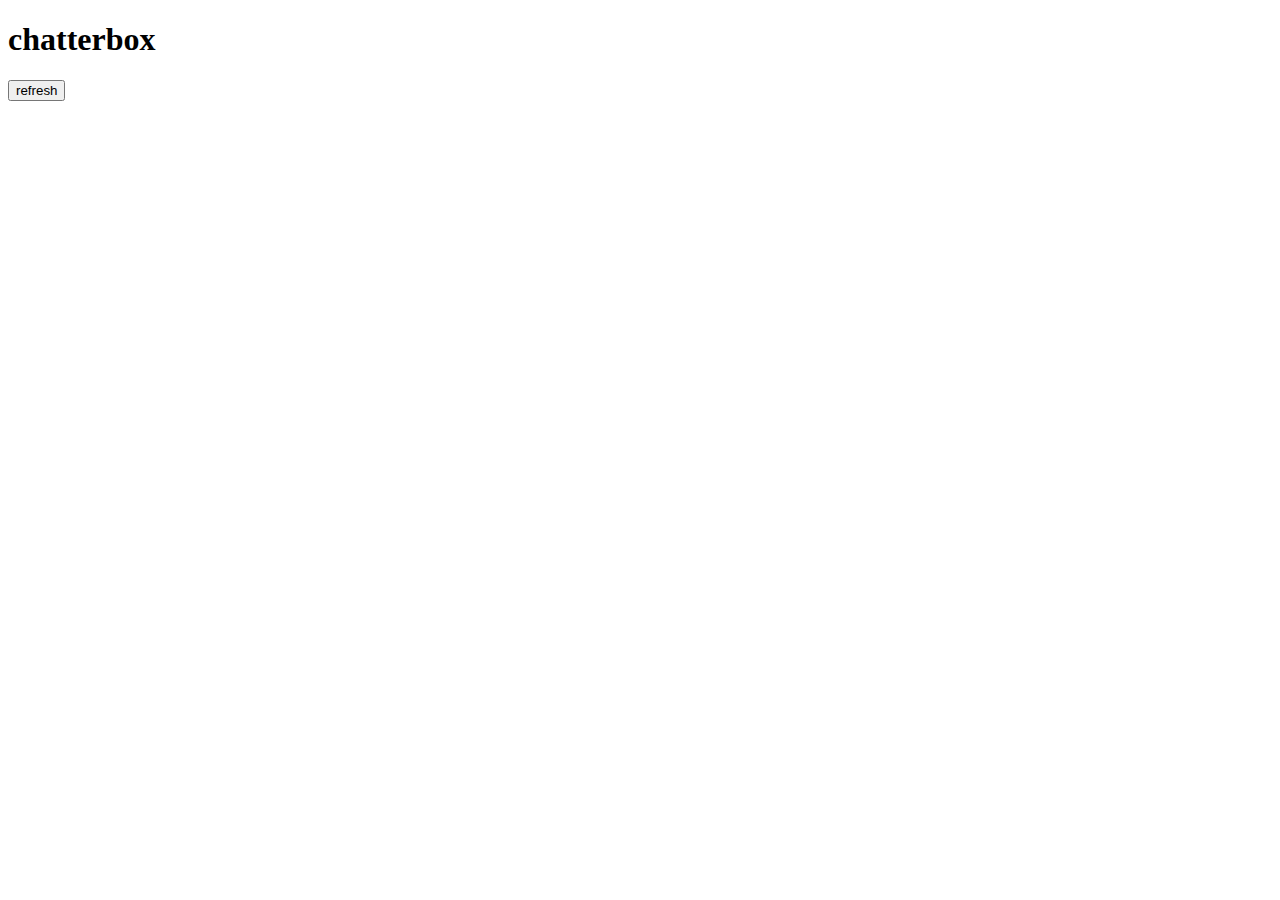
==== client/index.html @ ee41fe49 "adds button to fetch" ====
<!doctype html>
<html>
  <head>
    <meta charset="utf-8">
    <title>chatterbox</title>
    <link rel="stylesheet" href="styles/styles.css">

    <!-- dependencies -->
    <script src="bower_components/jquery/jquery.min.js"></script>
    <script src="bower_components/underscore/underscore.js"></script>
    <!-- your scripts -->
    <script src="scripts/config.js"></script>
    <script src="scripts/app.js"></script>
    <script src="scripts/interact.js"></script>
  </head>
  <body>
    <div id="main">
      <h1>chatterbox</h1>
      <!-- Your HTML goes here! -->
      <button class="fetch">refresh</button>
    </div>
  </body>
</html>
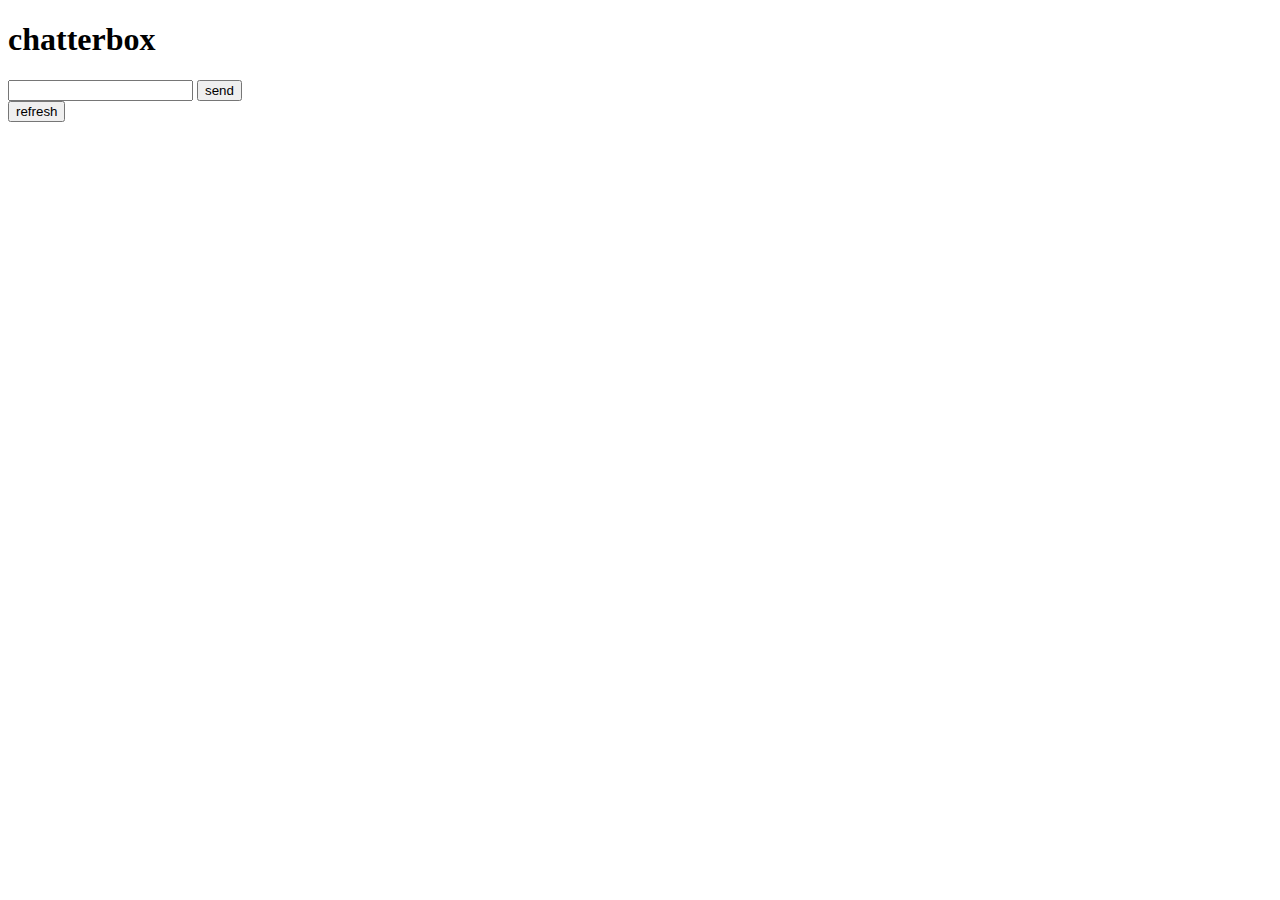
==== commit 8365ebac: "Adds moment.js and send input and button" ====
--- a/client/index.html
+++ b/client/index.html
@@ -8,6 +8,7 @@
     <!-- dependencies -->
     <script src="bower_components/jquery/jquery.min.js"></script>
     <script src="bower_components/underscore/underscore.js"></script>
+    <script src="bower_components/moment/moment.js"></script>
     <!-- your scripts -->
     <script src="scripts/config.js"></script>
     <script src="scripts/app.js"></script>
@@ -17,7 +18,12 @@
     <div id="main">
       <h1>chatterbox</h1>
       <!-- Your HTML goes here! -->
+      <div class="compose">
+        <input class="composeMessage">
+        <button class="sendMessage">send</button>
+      </div>
       <button class="fetch">refresh</button>
+      <div class="messages"></div>
     </div>
   </body>
 </html>
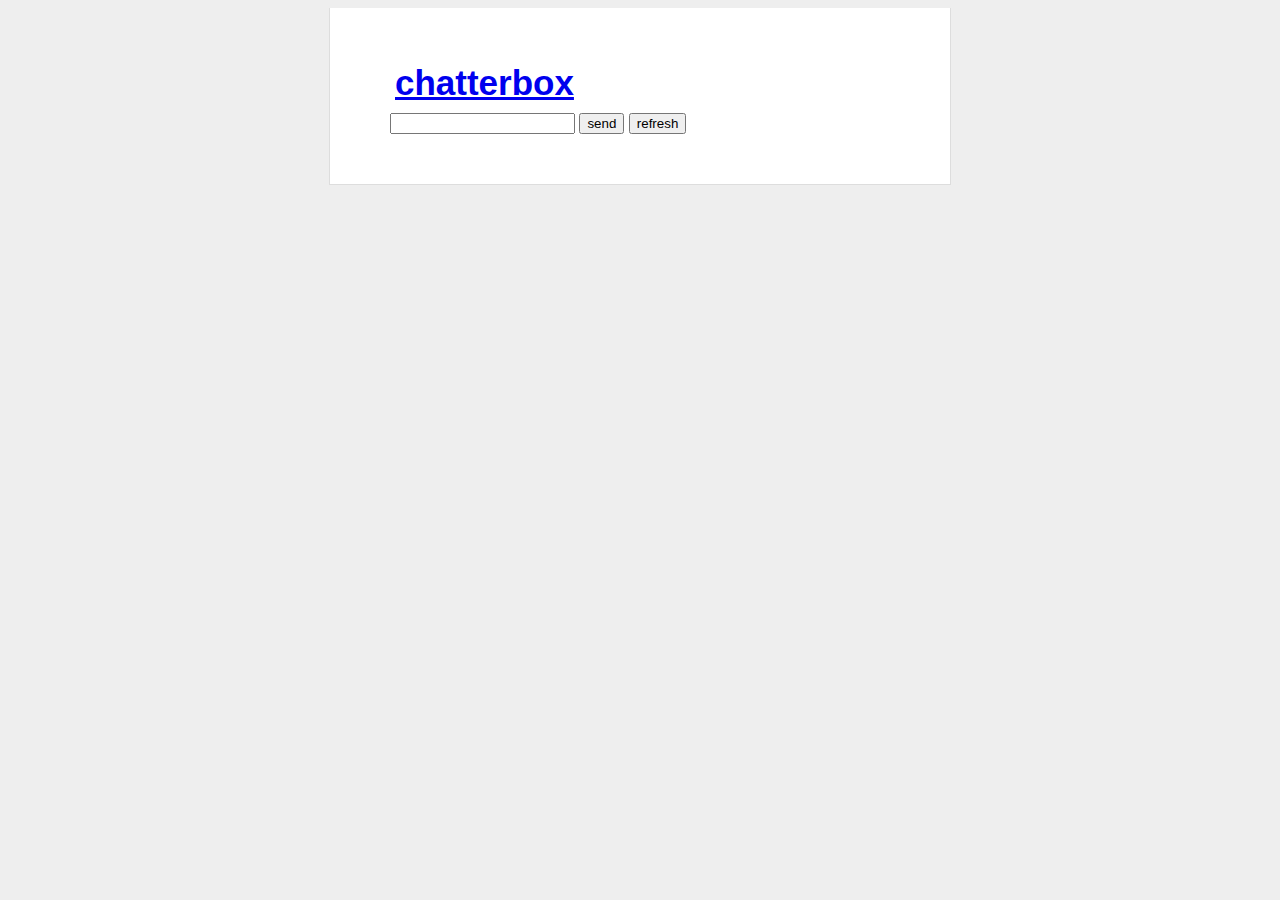
==== commit 4b82d842: "adds chatroomlist" ====
--- a/client/index.html
+++ b/client/index.html
@@ -9,21 +9,24 @@
     <script src="bower_components/jquery/jquery.min.js"></script>
     <script src="bower_components/underscore/underscore.js"></script>
     <script src="bower_components/moment/moment.js"></script>
+    <script src="bower_components/backbone/backbone.js"></script>
     <!-- your scripts -->
     <script src="scripts/config.js"></script>
     <script src="scripts/app.js"></script>
+    <script src="scripts/message.js"></script>
     <script src="scripts/interact.js"></script>
   </head>
   <body>
     <div id="main">
-      <h1>chatterbox</h1>
+      <h1><a class="title" href="#">chatterbox</a></h1>
       <!-- Your HTML goes here! -->
       <div class="compose">
         <input class="composeMessage">
         <button class="sendMessage">send</button>
+        <button class="fetch">refresh</button>
       </div>
-      <button class="fetch">refresh</button>
       <div class="messages"></div>
     </div>
+    <div id="chatroomlist"></div>
   </body>
 </html>
--- a/client/styles/styles.css
+++ b/client/styles/styles.css
@@ -0,0 +1,88 @@
+body {
+    background: #eee;
+    text-align: center;
+    padding: 0 25px;
+    font-family: arial, sans-serif;
+}
+
+#main {
+    width: 500px;
+    margin: auto;
+    text-align: left;
+    background: white;
+    padding: 50px 60px;
+    border: solid #ddd;
+    border-width: 0 1px 1px 1px;
+}
+
+#main h1 {
+    margin-top: 0;
+    font-size: 35px;
+    margin-bottom: 5px;
+    padding: 5px;
+}
+
+#main h1 span {
+    font-style:italic;
+}
+
+#main ul {
+    padding-left: 20px;
+}
+
+#main .error {
+    border: 1px solid red;
+    background: #FDEFF0;
+    padding: 20px;
+}
+
+#main .success {
+    margin-top: 25px;
+}
+
+#main .success code {
+    font-size: 12px;
+    color: green;
+    line-height: 13px;
+}
+
+form {
+    padding: 20px;
+    padding-left: 0;
+    margin-bottom: 20px;
+}
+
+form input[type=text] {
+    margin-right: 10px;
+    width: 70%;
+    font-size: 12px;
+    padding: 5px;
+}
+
+.date {
+    color: blue;
+}
+
+.chat {
+    padding: 5px;
+    margin-bottom: 5px;
+    background-color: #eee;
+}
+
+.chat .username {
+    font-weight: 800;
+}
+
+.chat:hover {
+    background-color: #ddd;
+}
+
+.spinner {
+    float: right;
+    height: 46px;
+    margin-bottom: 5px;
+}
+
+.spinner img {
+    padding: 10px;
+}
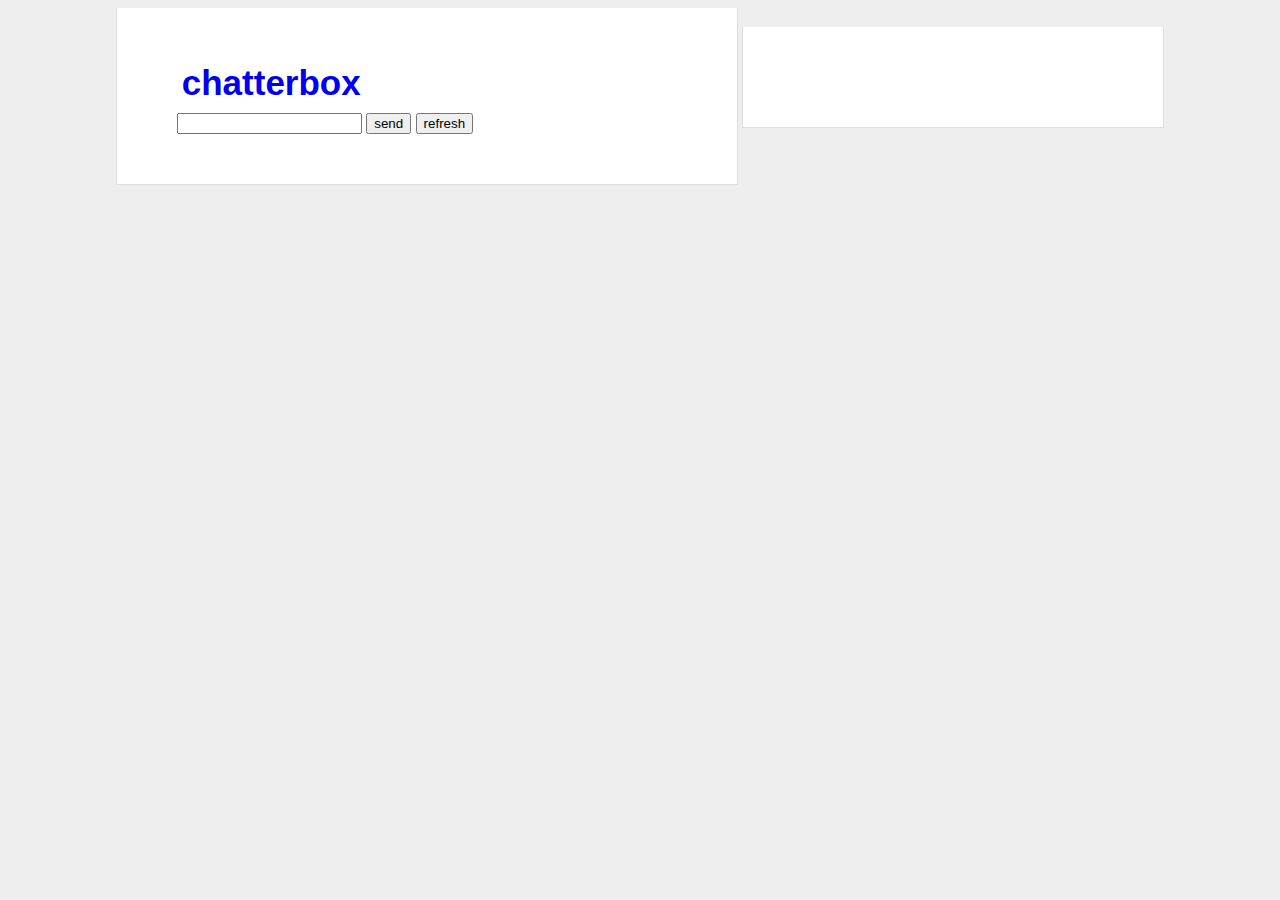
==== commit c0e67797: "Adds references to class files." ====
--- a/client/index.html
+++ b/client/index.html
@@ -14,6 +14,8 @@
     <script src="scripts/config.js"></script>
     <script src="scripts/app.js"></script>
     <script src="scripts/message.js"></script>
+    <script src="scripts/user.js"></script>
+    <script src="scripts/chatroom.js"></script>
     <script src="scripts/interact.js"></script>
   </head>
   <body>
--- a/client/styles/styles.css
+++ b/client/styles/styles.css
@@ -3,6 +3,10 @@
     text-align: center;
     padding: 0 25px;
     font-family: arial, sans-serif;
+}
+
+a, u {
+    text-decoration: none;
 }
 
 #main {
@@ -13,6 +17,7 @@
     padding: 50px 60px;
     border: solid #ddd;
     border-width: 0 1px 1px 1px;
+    display:inline-block;
 }
 
 #main h1 {
@@ -46,6 +51,18 @@
     line-height: 13px;
 }
 
+#chatroomlist {
+    width:300px;
+    margin: auto;
+    text-align: left;
+    background: white;
+    padding: 50px 60px;
+    border: solid #ddd;
+    border-width: 0 1px 1px 1px;
+    display:inline-block;
+}
+
+
 form {
     padding: 20px;
     padding-left: 0;
@@ -77,6 +94,10 @@
     background-color: #ddd;
 }
 
+.bold{
+    font-weight: bold;
+}
+
 .spinner {
     float: right;
     height: 46px;
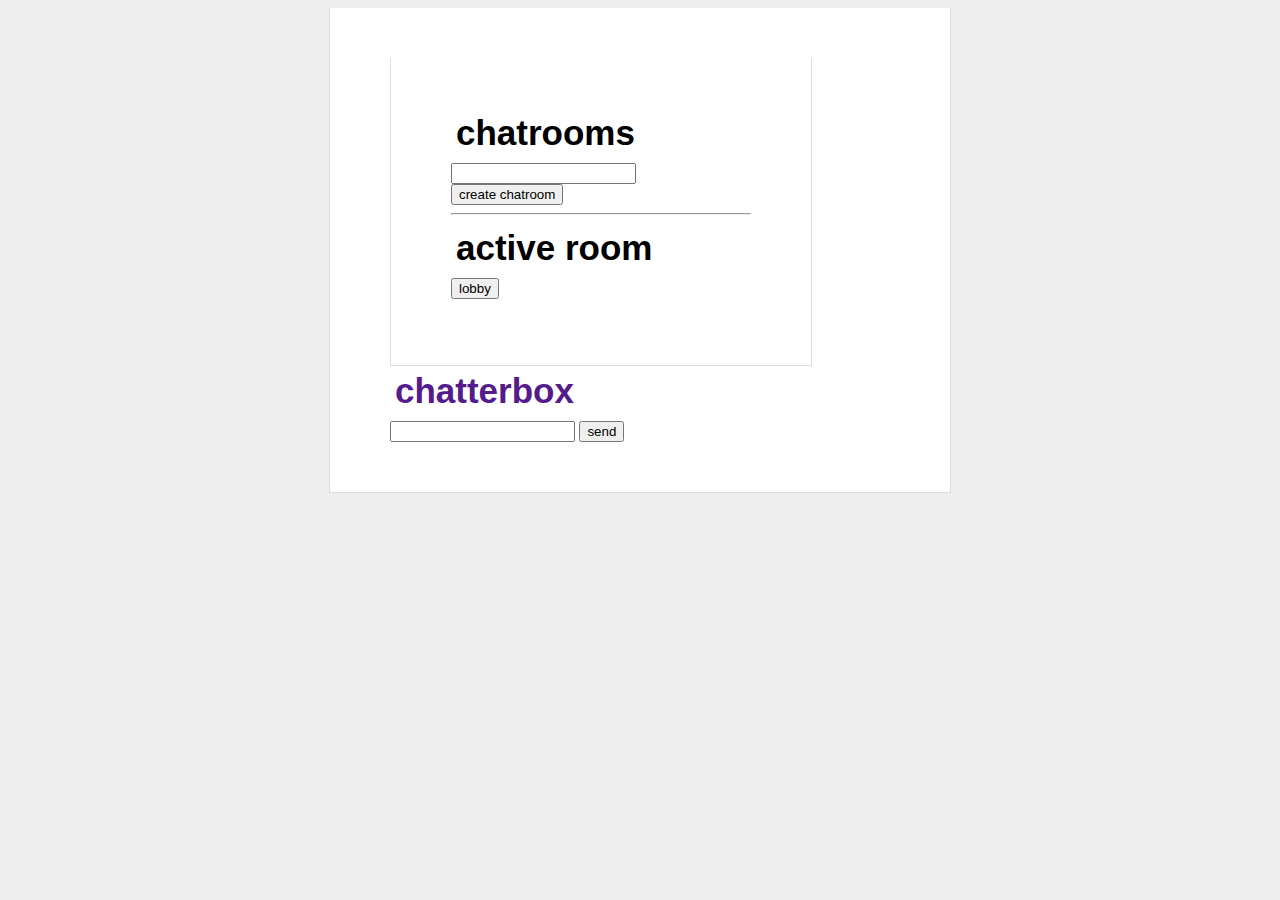
==== commit a19f7a5a: "Refactors index to utilize twbs: two columns and general UI" ====
--- a/client/index.html
+++ b/client/index.html
@@ -3,32 +3,63 @@
   <head>
     <meta charset="utf-8">
     <title>chatterbox</title>
+    <link rel="stylesheet" href="bower_components/bootstrap/dist/css/bootstrap.min.css">
     <link rel="stylesheet" href="styles/styles.css">
 
     <!-- dependencies -->
     <script src="bower_components/jquery/jquery.min.js"></script>
+    <script src="bower_components/bootstrap/dist/js/bootstrap.min.js"></script>
     <script src="bower_components/underscore/underscore.js"></script>
     <script src="bower_components/moment/moment.js"></script>
-    <script src="bower_components/backbone/backbone.js"></script>
+    <!-- <script src="bower_components/backbone/backbone.js"></script> -->
     <!-- your scripts -->
     <script src="scripts/config.js"></script>
     <script src="scripts/app.js"></script>
     <script src="scripts/message.js"></script>
-    <script src="scripts/user.js"></script>
-    <script src="scripts/chatroom.js"></script>
     <script src="scripts/interact.js"></script>
+    <script src="scripts/interactCompose.js"></script>
+    <script src="scripts/interactChatRoomList.js"></script>
   </head>
   <body>
-    <div id="main">
-      <h1><a class="title" href="#">chatterbox</a></h1>
+    <div class="container" id="main">
       <!-- Your HTML goes here! -->
-      <div class="compose">
-        <input class="composeMessage">
-        <button class="sendMessage">send</button>
-        <button class="fetch">refresh</button>
+      <div class="col-md-3" id="chatroomlist">
+        <h1>chatrooms</h1>
+        <!-- <form role="form"> -->
+          <div class="form-group">
+            <!-- <label for="chatroom">Chatroom name</label> -->
+            <input type="text" class="form-control createNewRoomName" id="chatroom" placeholder="">
+          </div>
+          <button type="button" class="btn createNewRoomButton">create chatroom</button>
+        <!-- </form> -->
+        <hr/>
+        <h1>active room</h1>
+        <div class="btn-group">
+          <button type="button" class="btn btn-default dropdown-toggle" id="chatroom-list-button" data-toggle="dropdown">
+            lobby <span class="caret"></span>
+          </button>
+          <ul class="dropdown-menu" role="menu">
+            <!-- chatrooms go here -->
+          </ul>
+        </div>
       </div>
-      <div class="messages"></div>
+      <div class="col-md-9">
+        <h1><a class="title" href="">chatterbox</a></h1>
+        <!-- <form role="form"> -->
+          <div class="form-group">
+            <div class="input-group">
+              <input type="text" class="form-control composeMessage">
+            <span class="input-group-btn">
+              <button class="btn btn-default sendMessage" type="button">send</button>
+            </span>
+          </div>
+          </div>
+          <!-- <div class="btn-toolbar">
+            <button type="button" class="btn fetch">refresh</button>
+          </div> -->
+        <!-- </form> -->
+        <div class="message-list"></div>
+      </div>
     </div>
-    <div id="chatroomlist"></div>
   </body>
 </html>
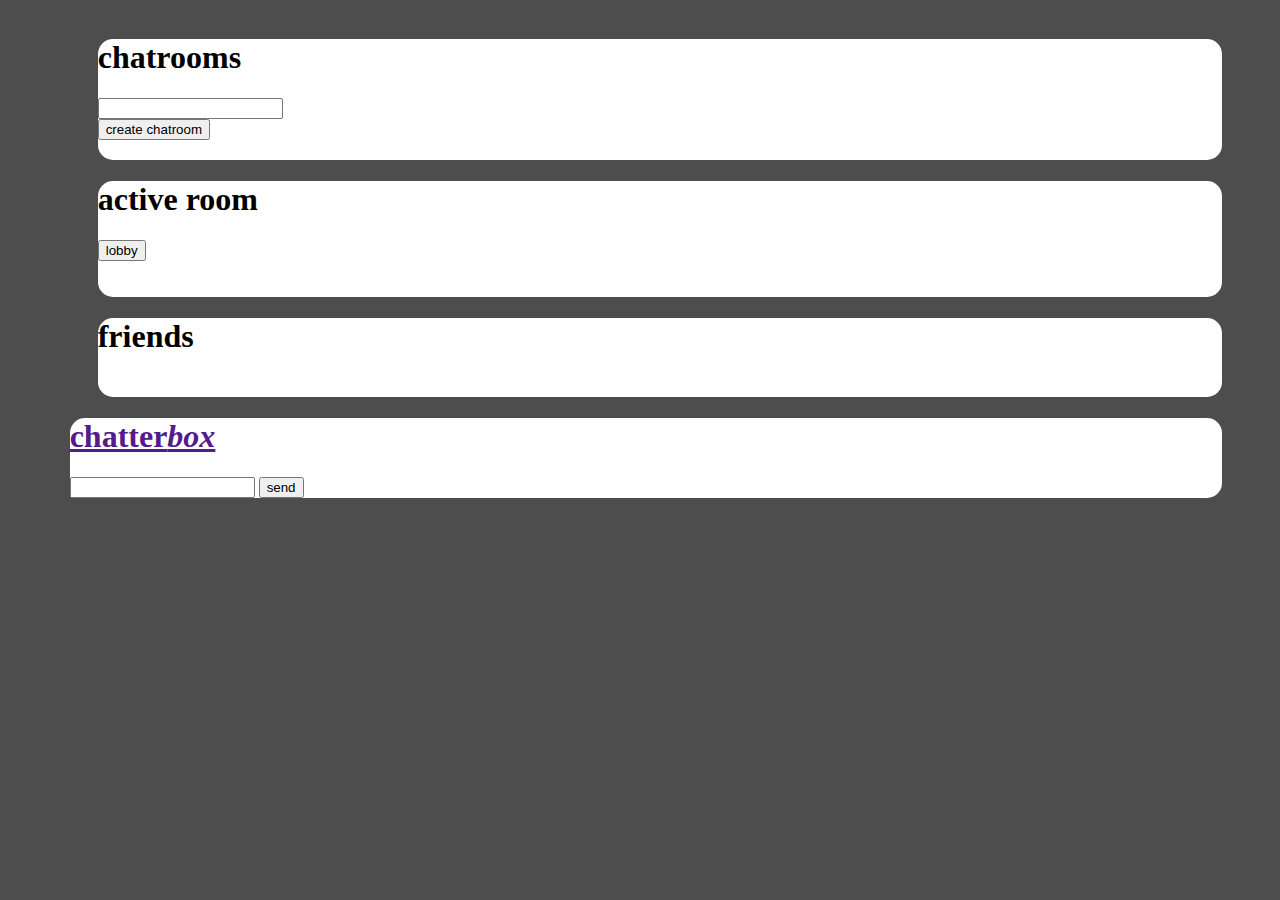
==== commit 56f7a0d0: "adds ability to see friends" ====
--- a/client/index.html
+++ b/client/index.html
@@ -23,28 +23,35 @@
   <body>
     <div class="container" id="main">
       <!-- Your HTML goes here! -->
-      <div class="col-md-3" id="chatroomlist">
-        <h1>chatrooms</h1>
-        <!-- <form role="form"> -->
-          <div class="form-group">
-            <!-- <label for="chatroom">Chatroom name</label> -->
-            <input type="text" class="form-control createNewRoomName" id="chatroom" placeholder="">
+      <div class="col-md-3">
+        <div class="col-md-12 chatroomlist" >
+          <h1>chatrooms</h1>
+          <!-- <form role="form"> -->
+            <div class="form-group">
+              <!-- <label for="chatroom">Chatroom name</label> -->
+              <input type="text" class="form-control createNewRoomName" id="chatroom" placeholder="">
+            </div>
+            <button type="button" class="btn btn- createNewRoomButton">create chatroom</button>
+          <!-- </form> -->
+        </div>
+        <div class="col-md-12 chatroomlist">
+          <h1>active room</h1>
+          <div class="btn-group">
+            <button type="button" class="btn btn-default dropdown-toggle" id="chatroom-list-button" data-toggle="dropdown">
+              lobby <span class="caret"></span>
+            </button>
+            <ul class="dropdown-menu" role="menu">
+              <!-- chatrooms go here -->
+            </ul>
           </div>
-          <button type="button" class="btn createNewRoomButton">create chatroom</button>
-        <!-- </form> -->
-        <hr/>
-        <h1>active room</h1>
-        <div class="btn-group">
-          <button type="button" class="btn btn-default dropdown-toggle" id="chatroom-list-button" data-toggle="dropdown">
-            lobby <span class="caret"></span>
-          </button>
-          <ul class="dropdown-menu" role="menu">
-            <!-- chatrooms go here -->
-          </ul>
+        </div>
+        <div class="col-md-12 chatroomlist">
+          <h1>friends</h1>
+          <ul class="friends list-group"></ul>
         </div>
       </div>
-      <div class="col-md-9">
-        <h1><a class="title" href="">chatterbox</a></h1>
+      <div class="col-md-8">
+        <h1><a class="title" href="">chatter<em>box</em></a></h1>
         <!-- <form role="form"> -->
           <div class="form-group">
             <div class="input-group">
--- a/client/styles/styles.css
+++ b/client/styles/styles.css
@@ -1,109 +1,46 @@
-body {
-    background: #eee;
-    text-align: center;
-    padding: 0 25px;
-    font-family: arial, sans-serif;
+html {
+  overflow-y: scroll;
 }
 
-a, u {
-    text-decoration: none;
+body {
+  background-color: #4d4d4d;
 }
 
 #main {
-    width: 500px;
-    margin: auto;
-    text-align: left;
-    background: white;
-    padding: 50px 60px;
-    border: solid #ddd;
-    border-width: 0 1px 1px 1px;
-    display:inline-block;
+  padding: 10px 50px;
 }
 
-#main h1 {
-    margin-top: 0;
-    font-size: 35px;
-    margin-bottom: 5px;
-    padding: 5px;
+.col-md-3 {
+  margin-left: 3.41%;
 }
 
-#main h1 span {
-    font-style:italic;
+.col-md-12, .col-md-8{
+  background-color: #fff;
+  border-radius: 15px;
+  margin-top: 10px;
+  margin-bottom: 20px;
 }
 
-#main ul {
-    padding-left: 20px;
+.col-md-12{
+  padding-bottom: 20px;
 }
 
-#main .error {
-    border: 1px solid red;
-    background: #FDEFF0;
-    padding: 20px;
+.col-md-8{
+  height:100%;
+  margin-left: 1%;
 }
 
-#main .success {
-    margin-top: 25px;
+.friend {
+  font-weight: bold;
 }
 
-#main .success code {
-    font-size: 12px;
-    color: green;
-    line-height: 13px;
+/*#chatroomlist {
+  position: fixed;
+
 }
-
-#chatroomlist {
-    width:300px;
-    margin: auto;
-    text-align: left;
-    background: white;
-    padding: 50px 60px;
-    border: solid #ddd;
-    border-width: 0 1px 1px 1px;
-    display:inline-block;
+.col-md-8 {
+  float: right;
+  padding-left: 80px;
+  border-left: 10px solid black;
 }
-
-
-form {
-    padding: 20px;
-    padding-left: 0;
-    margin-bottom: 20px;
-}
-
-form input[type=text] {
-    margin-right: 10px;
-    width: 70%;
-    font-size: 12px;
-    padding: 5px;
-}
-
-.date {
-    color: blue;
-}
-
-.chat {
-    padding: 5px;
-    margin-bottom: 5px;
-    background-color: #eee;
-}
-
-.chat .username {
-    font-weight: 800;
-}
-
-.chat:hover {
-    background-color: #ddd;
-}
-
-.bold{
-    font-weight: bold;
-}
-
-.spinner {
-    float: right;
-    height: 46px;
-    margin-bottom: 5px;
-}
-
-.spinner img {
-    padding: 10px;
-}
+*/
